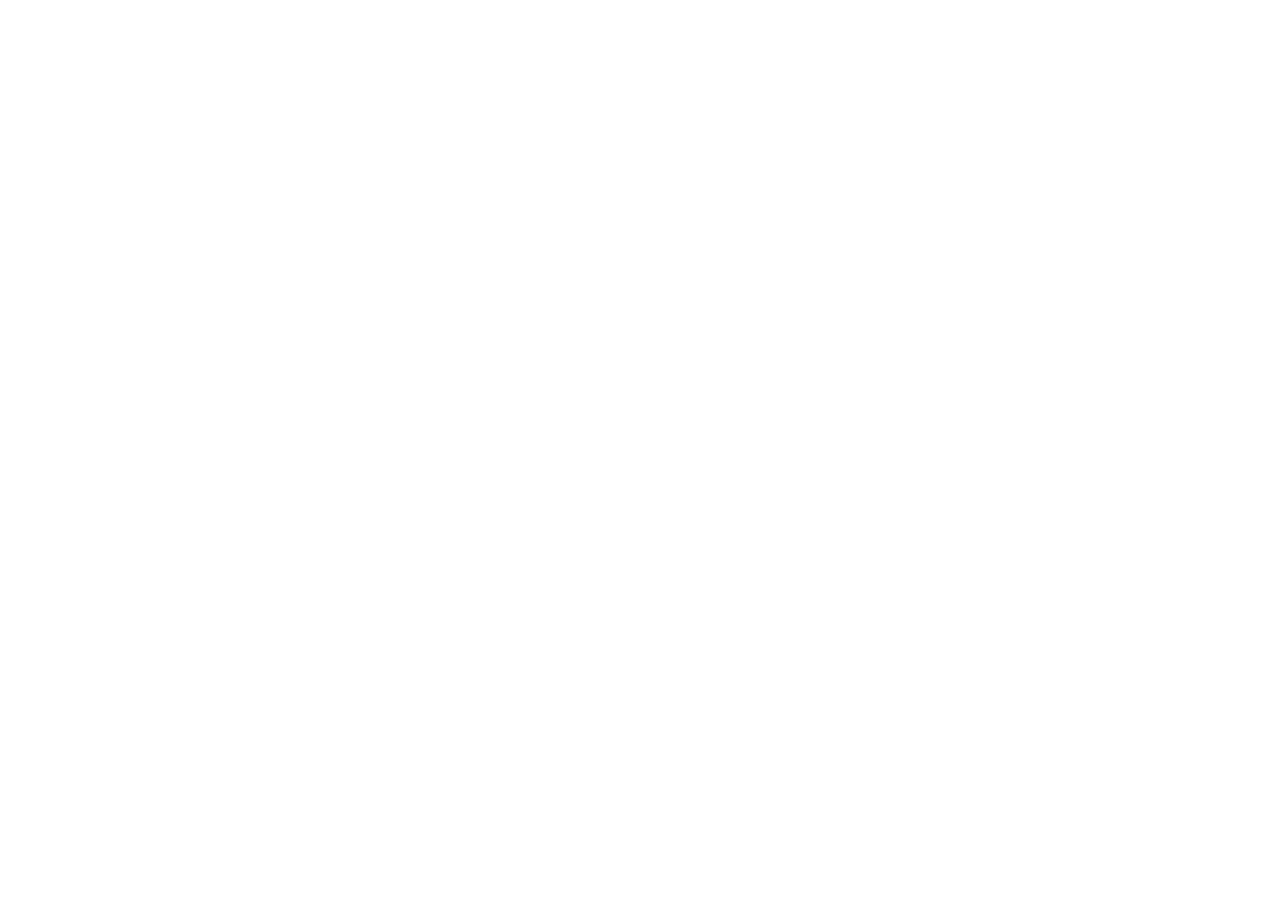
==== index.html @ 83142dfa "Mise en ligne" ====
﻿<!doctype html>
<html lang="fr">
  <head>
    <meta charset="utf-8" />
    <meta name="viewport" content="width=device-width, initial-scale=1" />
    <meta name="theme-color" content="#0A1322" />
    <link rel="icon" type="image/svg+xml" href="/geomarket-live-app/favicon.svg" />
    <link rel="preconnect" href="https://fonts.googleapis.com" />
    <link rel="preconnect" href="https://fonts.gstatic.com" crossorigin />
    <link href="https://fonts.googleapis.com/css2?family=Source+Serif+4:ital,opsz,wght@0,8..60,400;0,8..60,600;1,8..60,400&family=IBM+Plex+Sans:wght@400;500;600&family=IBM+Plex+Mono:wght@400;500&display=swap" rel="stylesheet" />
    <title>GeoMarket Live</title>
    <script type="module" crossorigin src="/geomarket-live-app/assets/index-iZJ0IRVS.js"></script>
    <link rel="modulepreload" crossorigin href="/geomarket-live-app/assets/rolldown-runtime-CbXtAM7H.js">
    <link rel="modulepreload" crossorigin href="/geomarket-live-app/assets/vendor-DKINCJCV.js">
    <link rel="stylesheet" crossorigin href="/geomarket-live-app/assets/index-DLsVRltp.css">
  </head>
  <body>
    <div id="root"></div>
  </body>
</html>
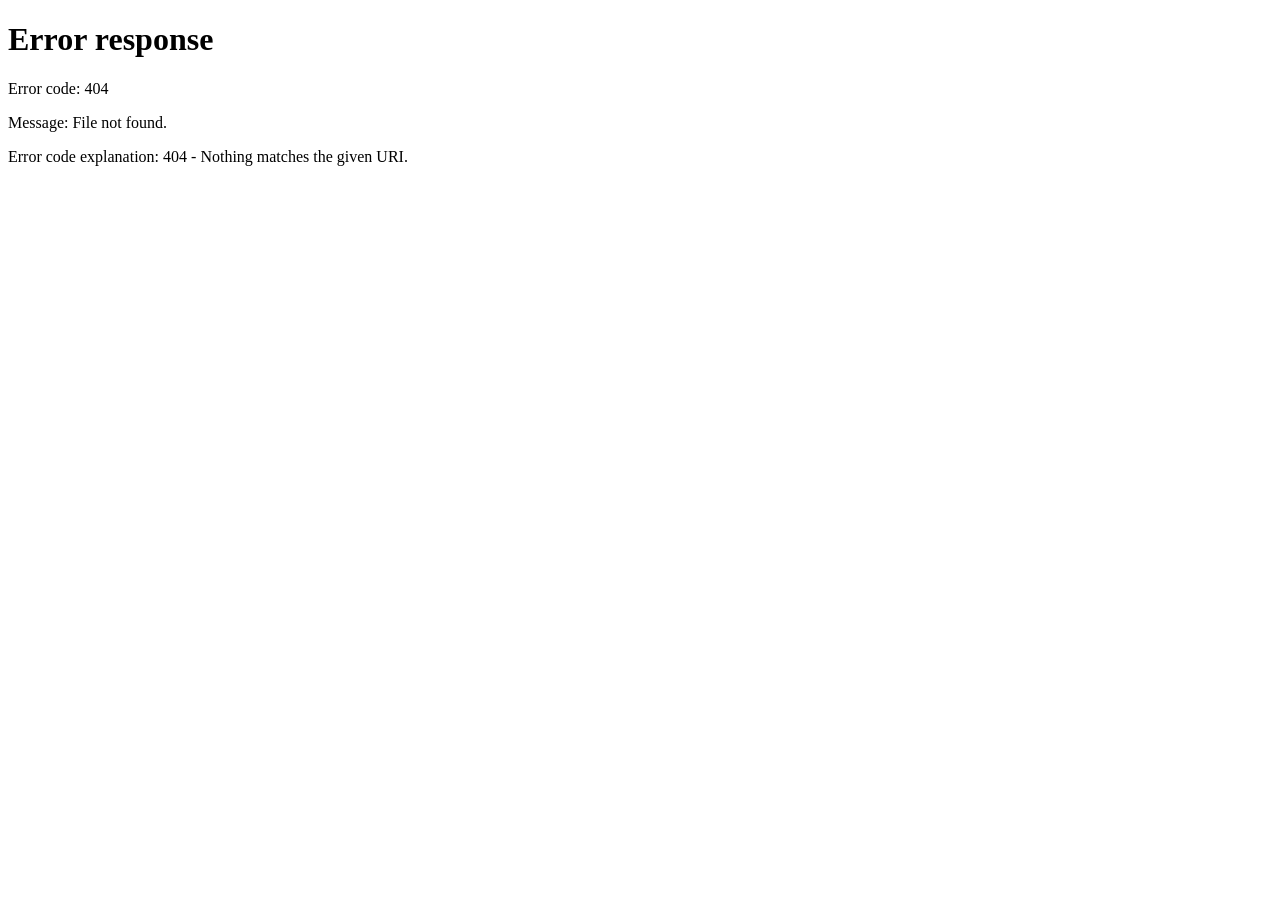
==== commit cc086c48: "Update index.html" ====
--- a/index.html
+++ b/index.html
@@ -9,6 +9,18 @@
     <link rel="preconnect" href="https://fonts.gstatic.com" crossorigin />
     <link href="https://fonts.googleapis.com/css2?family=Source+Serif+4:ital,opsz,wght@0,8..60,400;0,8..60,600;1,8..60,400&family=IBM+Plex+Sans:wght@400;500;600&family=IBM+Plex+Mono:wght@400;500&display=swap" rel="stylesheet" />
     <title>GeoMarket Live</title>
+    <script>
+      // Visiteur sans compte : il passe d'abord par la page de présentation et d'inscription.
+      (function () {
+        try {
+          var p = location.pathname.replace(/^\/geomarket-live-app/, '');
+          var open = /^\/(connexion|mot-de-passe-oublie|nouveau-mot-de-passe)\/?$/.test(p);
+          var authReturn = /access_token|refresh_token|type=recovery|error_description/.test(location.hash) || /[?&](code|token_hash)=/.test(location.search);
+          var signedIn = !!localStorage.getItem('sb-qleeggufkhdwadhuqnzg-auth-token');
+          if (/^\/inscription\/?$/.test(p) || (!signedIn && !open && !authReturn)) location.replace('/geomarket-live-app/rejoindre.html');
+        } catch (e) {}
+      })();
+    </script>
     <script type="module" crossorigin src="/geomarket-live-app/assets/index-iZJ0IRVS.js"></script>
     <link rel="modulepreload" crossorigin href="/geomarket-live-app/assets/rolldown-runtime-CbXtAM7H.js">
     <link rel="modulepreload" crossorigin href="/geomarket-live-app/assets/vendor-DKINCJCV.js">
